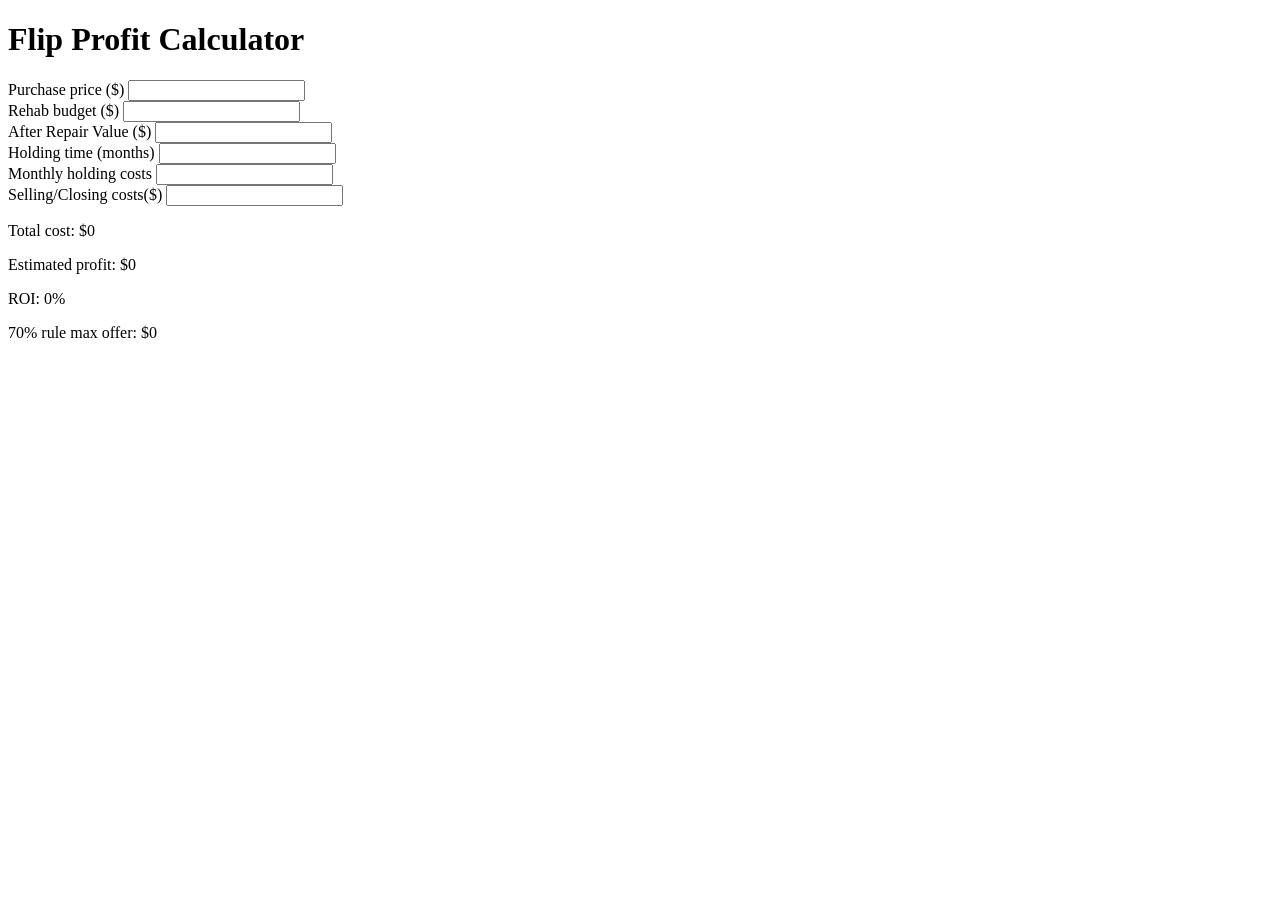
==== flip-calculator/index.html @ 035385e0 "Flip calculator" ====
<!DOCTYPE html>
<html lang="en">

<head>
    <meta charset="UTF-8">
    <meta name="viewport" content="width=device-width,initial-scale=1.0">
    <title>Flip Offer Calculator</title>
    <link rel="stylesheet" href="css/style.css">
</head>

<body>
    <h1>Flip Profit Calculator</h1>
    <div class="field">
        <label for="purchase">Purchase price ($)</label>
        <input type="number" id="purchase" min="0" step="1000">
    </div>
    <div class="field">
        <label for="rehab">Rehab budget ($)</label>
        <input type="number" id="rehab" min="0" step="1000">
    </div>
    <div class="field">
        <label for="arv">After Repair Value ($)</label>
        <input type="number" id="arv" min="0" step="1000">
    </div>
    <div class="field">
        <label for="hold">Holding time (months)</label>
        <input type="number" id="hold" min="0" step="1">
    </div>
    <div class="field">
        <label for="holdcost">Monthly holding costs</label>
        <input type="number" id="holdcost" min="0" step="100">
    </div>
    <div class="field">
        <label for="sellcost">Selling/Closing costs($)</label>
        <input type="number" id="sellcost" min="0" step="1000">
    </div>

    <div class="results">
        <p>Total cost: <output id="total-cost">$0</output></p>
        <p>Estimated profit: <output id="profit">$0</output></p>
        <p>ROI: <output id="roi">0%</output></p>
        <p>70% rule max offer: <output id="max-offer">$0</output></p>
    </div>
    <script src="js/script.js"></script>

</body>

</html>
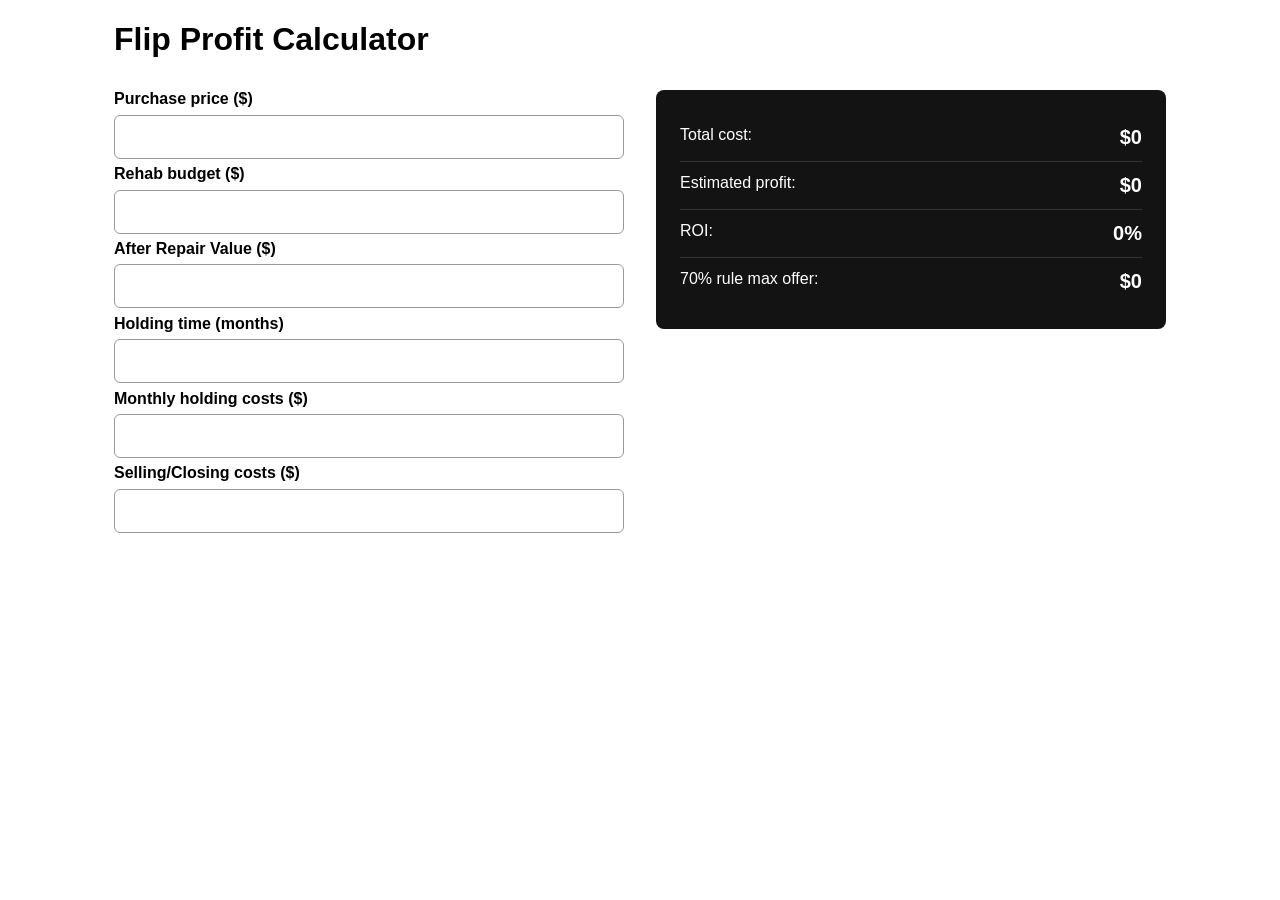
==== commit a1fa934b: "Calc styling" ====
--- a/flip-calculator/index.html
+++ b/flip-calculator/index.html
@@ -9,38 +9,44 @@
 </head>
 
 <body>
-    <h1>Flip Profit Calculator</h1>
-    <div class="field">
-        <label for="purchase">Purchase price ($)</label>
-        <input type="number" id="purchase" min="0" step="1000">
-    </div>
-    <div class="field">
-        <label for="rehab">Rehab budget ($)</label>
-        <input type="number" id="rehab" min="0" step="1000">
-    </div>
-    <div class="field">
-        <label for="arv">After Repair Value ($)</label>
-        <input type="number" id="arv" min="0" step="1000">
-    </div>
-    <div class="field">
-        <label for="hold">Holding time (months)</label>
-        <input type="number" id="hold" min="0" step="1">
-    </div>
-    <div class="field">
-        <label for="holdcost">Monthly holding costs</label>
-        <input type="number" id="holdcost" min="0" step="100">
-    </div>
-    <div class="field">
-        <label for="sellcost">Selling/Closing costs($)</label>
-        <input type="number" id="sellcost" min="0" step="1000">
-    </div>
+    <main class="container">
+        <h1>Flip Profit Calculator</h1>
+        <div class="calculator">
+            <div class="inputs">
+                <div class="field">
+                    <label for="purchase">Purchase price ($)</label>
+                    <input type="number" id="purchase" min="0" step="1000">
+                </div>
+                <div class="field">
+                    <label for="rehab">Rehab budget ($)</label>
+                    <input type="number" id="rehab" min="0" step="1000">
+                </div>
+                <div class="field">
+                    <label for="arv">After Repair Value ($)</label>
+                    <input type="number" id="arv" min="0" step="1000">
+                </div>
+                <div class="field">
+                    <label for="hold">Holding time (months)</label>
+                    <input type="number" id="hold" min="0" step="1">
+                </div>
+                <div class="field">
+                    <label for="holdcost">Monthly holding costs ($)</label>
+                    <input type="number" id="holdcost" min="0" step="100">
+                </div>
+                <div class="field">
+                    <label for="sellcost">Selling/Closing costs ($)</label>
+                    <input type="number" id="sellcost" min="0" step="1000">
+                </div>
+            </div>
 
-    <div class="results">
-        <p>Total cost: <output id="total-cost">$0</output></p>
-        <p>Estimated profit: <output id="profit">$0</output></p>
-        <p>ROI: <output id="roi">0%</output></p>
-        <p>70% rule max offer: <output id="max-offer">$0</output></p>
-    </div>
+            <div class="results">
+                <p>Total cost: <output id="total-cost">$0</output></p>
+                <p>Estimated profit: <output id="profit">$0</output></p>
+                <p>ROI: <output id="roi">0%</output></p>
+                <p>70% rule max offer: <output id="max-offer">$0</output></p>
+            </div>
+        </div>
+    </main>
     <script src="js/script.js"></script>
 
 </body>
--- a/flip-calculator/css/style.css
+++ b/flip-calculator/css/style.css
@@ -0,0 +1,103 @@
+:root {
+    --brand: burlywood;
+    --text: #fff;
+    --font-main: 'Gill Sans', 'Gill Sans MT', Calibri, 'Trebuchet MS', sans-serif;
+    --bg-color: #131313;
+    --link-hover: rgb(255, 159, 34);
+}
+
+*,
+*::before,
+*::after {
+    box-sizing: border-box;
+}
+
+html {
+    scroll-behavior: smooth;
+}
+
+body {
+    font-family: var(--font-main);
+    padding: 0px;
+    margin: 0px;
+    background-color: #fff;
+}
+
+header {
+    background-color: var(--bg-color)
+}
+
+.container {
+    max-width: 1100px;
+    margin: 0 auto;
+    padding: 0 1.5rem;
+}
+
+h1 {
+    margin-bottom: 2rem;
+}
+
+.calculator {
+    display: grid;
+    gap: 2rem;
+}
+
+@media(min-width:768px) {
+    .calculator {
+        grid-template-columns: 1fr 1fr;
+        align-items: start;
+    }
+}
+
+.inputs {
+    display: flex;
+    flex-direction: column;
+    gap: 0.4rem;
+}
+
+.field{
+    display: flex;
+    flex-direction: column;
+    gap: 0.4rem;
+}
+
+label {
+    font-weight: 600;
+}
+
+input {
+    padding: 0.75rem;
+    font: inherit;
+    border: 1px solid #999;
+    border-radius: 6px;
+}
+
+input:focus {
+    outline: 2px solid va(--brand);
+    border-color: var(--brand);
+}
+
+.results {
+    background-color: var(--bg-color);
+    color: var(--text);
+    padding: 1.5rem;
+    border-radius: 8px;
+
+}
+
+.results p {
+    display: flex;
+    justify-content: space-between;
+    margin: 0;
+    padding: 0.75rem 0;
+    border-bottom: 1px solid #333;
+}
+
+.results p:last-child {
+    border-bottom: none;
+}
+
+output {
+    font-weight: 700;
+    font-size: 1.25rem;
+}
